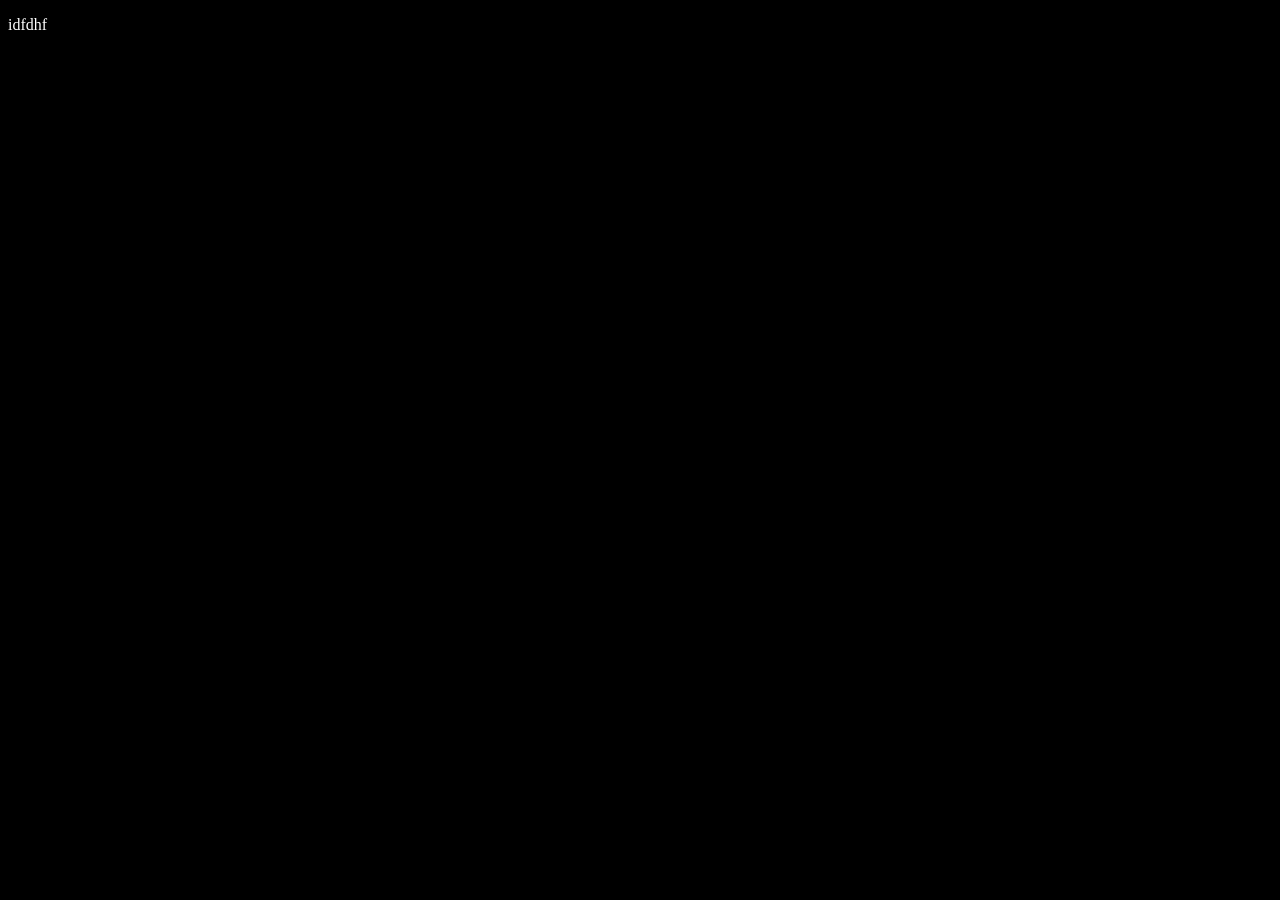
==== src/index.html @ 795f9781 "icon picture" ====
<!DOCTYPE html>
<html>
    <head>
        <title>Ruduino</title>
        <link rel="stylesheet" href="styles.css"/>
        <link rel="shortcut icon" href="derp.png" type="image/x-icon">
    </head>
    <body>
        <div class = "nav-bar">
            <nav>
                <p>idfdhf</p>
            </nav>
        </div>
        <div class = "footer">
            <!--something-->
        </div>
        
    </body>
</html>
---- src/styles.css ----
/*everything will be black an white as for now */
body
{
    background-color: black;
    color: white;
}
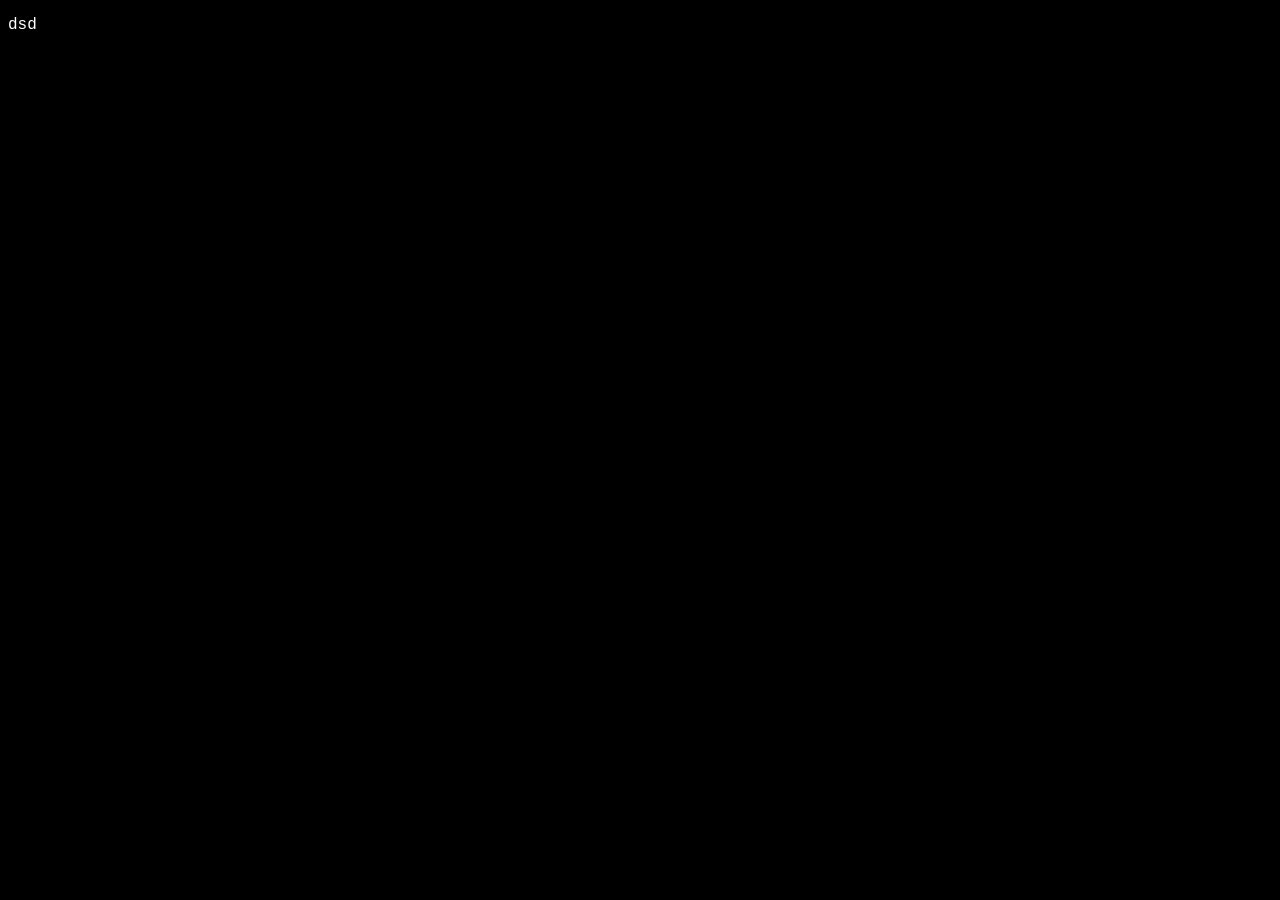
==== commit 5e42584f: "background update" ====
--- a/src/index.html
+++ b/src/index.html
@@ -3,12 +3,13 @@
     <head>
         <title>Ruduino</title>
         <link rel="stylesheet" href="styles.css"/>
-        <link rel="shortcut icon" href="derp.png" type="image/x-icon">
+        <link rel="shortcut icon" href="https://raw.githubusercontent.com/Hakuriyuo/Ruduino/refs/heads/main/assets/derp.ico" type="image/x-icon">
+        <script src = "javaS.js"></script>
     </head>
     <body>
         <div class = "nav-bar">
             <nav>
-                <p>idfdhf</p>
+                <p>dsd</p>
             </nav>
         </div>
         <div class = "footer">
--- a/src/styles.css
+++ b/src/styles.css
@@ -1,6 +1,7 @@
 /*everything will be black an white as for now */
 body
 {
+    font-family: 'Courier New', Courier, monospace;
     background-color: black;
     color: white;
 }
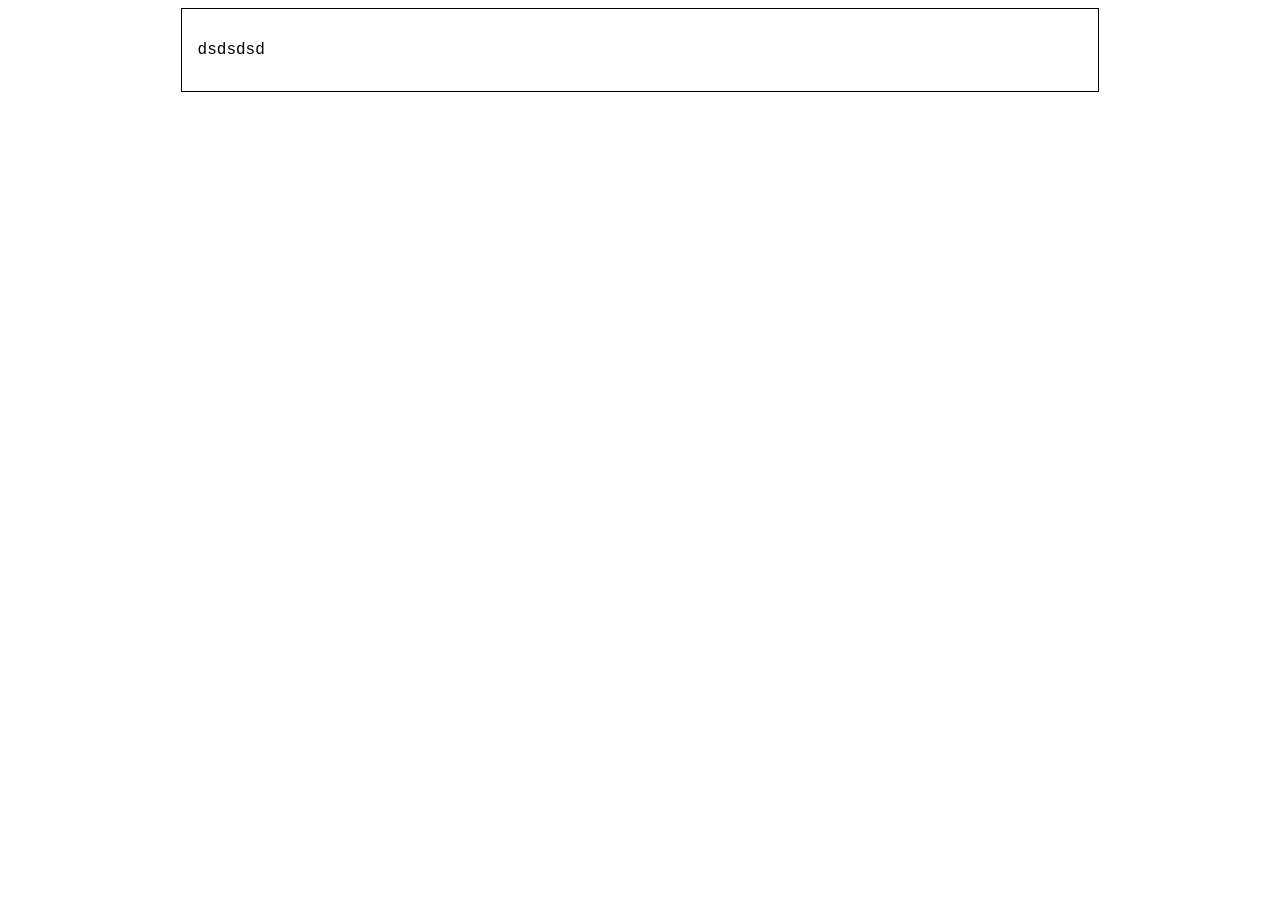
==== commit 516b8ed3: "update" ====
--- a/src/index.html
+++ b/src/index.html
@@ -5,12 +5,15 @@
         <link rel="stylesheet" href="styles.css"/>
         <link rel="shortcut icon" href="https://raw.githubusercontent.com/Hakuriyuo/Ruduino/refs/heads/main/assets/derp.ico" type="image/x-icon">
         <script src = "javaS.js"></script>
+        <meta name = "viewport" content = "width=device"-width, initial-scale = "1.0">
     </head>
     <body>
-        <div class = "nav-bar">
-            <nav>
-                <p>dsd</p>
-            </nav>
+        <div class = "container">
+            <div class = "nav-bar">
+                <nav>
+                    <p>dsdsdsd</p>
+                </nav>
+            </div>
         </div>
         <div class = "footer">
             <!--something-->
--- a/src/styles.css
+++ b/src/styles.css
@@ -2,6 +2,18 @@
 body
 {
     font-family: 'Courier New', Courier, monospace;
-    background-color: black;
-    color: white;
+    background-image: url("https://raw.githubusercontent.com/Hakuriyuo/Ruduino/main/assets/fixed_bg.gif");
+}
+
+.container
+{
+    justify-content: center;
+    display: flex;
+}
+
+.nav-bar
+{
+    border: 0.1em solid black;
+    width: 70%;
+    padding: 1em;
 }
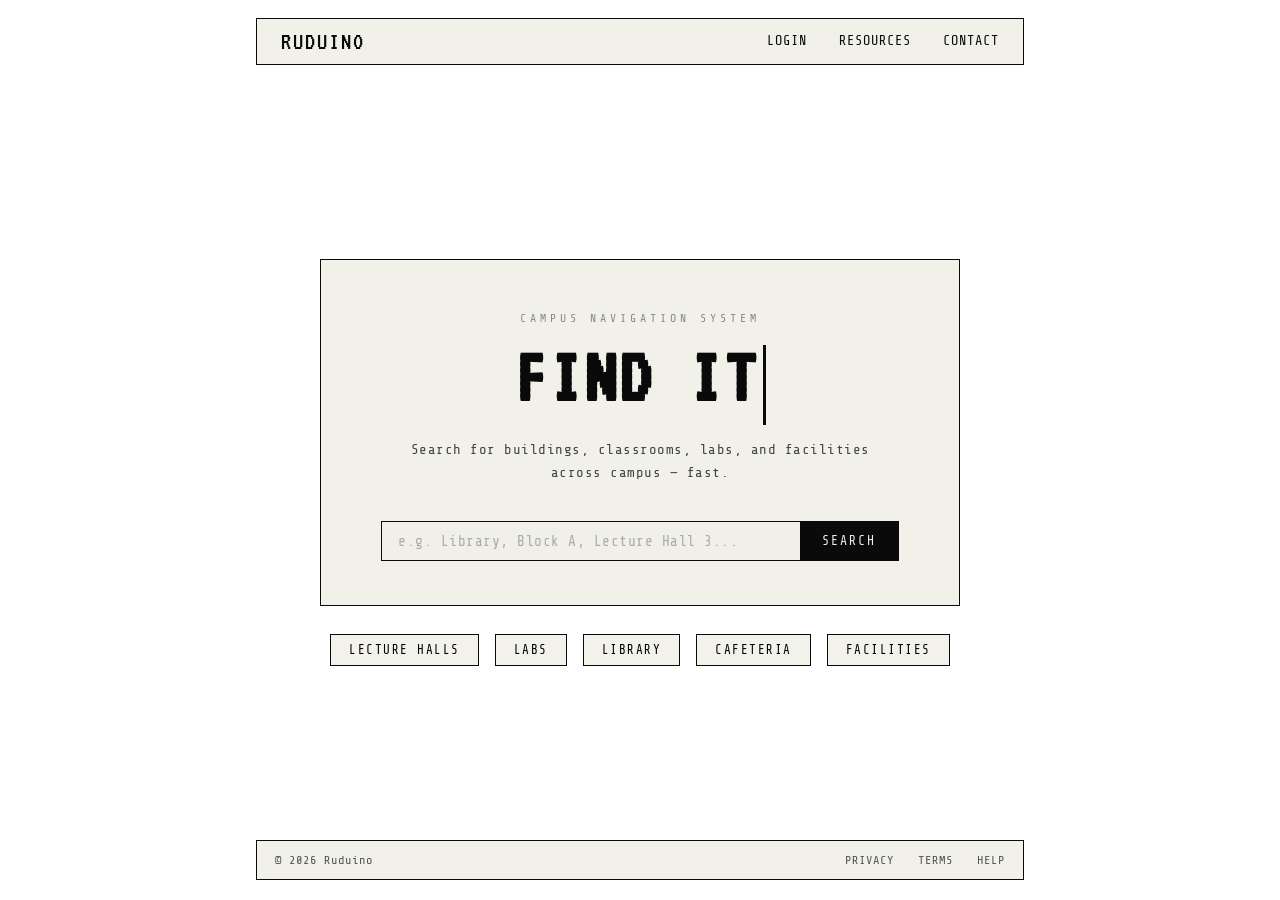
==== commit 6ec7d13a: "update" ====
--- a/src/index.html
+++ b/src/index.html
@@ -1,23 +1,49 @@
 <!DOCTYPE html>
-<html>
+<html lang="en">
     <head>
         <title>Ruduino</title>
-        <link rel="stylesheet" href="styles.css"/>
+        <link rel="stylesheet" href="styles.css">
         <link rel="shortcut icon" href="https://raw.githubusercontent.com/Hakuriyuo/Ruduino/refs/heads/main/assets/derp.ico" type="image/x-icon">
-        <script src = "javaS.js"></script>
-        <meta name = "viewport" content = "width=device"-width, initial-scale = "1.0">
+        <meta name="viewport" content="width=device-width, initial-scale=1.0">
     </head>
     <body>
-        <div class = "container">
-            <div class = "nav-bar">
-                <nav>
-                    <p>dsdsdsd</p>
-                </nav>
+        <div class="container">
+            <nav class="nav-bar">
+                <a class="nav-logo" href="#">RUDUINO</a>
+                <ul class="nav-list">
+                    <li class="nav-item">Login</li>
+                    <li class="nav-item">Resources</li>
+                    <li class="nav-item">Contact</li>
+                </ul>
+            </nav>
+        </div>
+        <section class="hero">
+        <div class="hero-box">
+            <p class="hero-eyebrow">Campus Navigation System</p>
+            <h1 class="hero-title">FIND IT<span class="cursor"></span></h1>
+            <p class="hero-sub">Search for buildings, classrooms, labs, and facilities<br>across campus — fast.</p>
+            <div class="search-wrap">
+                <input class="search-input" type="text" placeholder="e.g. Library, Block A, Lecture Hall 3...">
+                <button class="search-btn">Search</button>
             </div>
         </div>
-        <div class = "footer">
-            <!--something-->
+        <div class="quick-links">
+            <button class="ql-btn">Lecture Halls</button>
+            <button class="ql-btn">Labs</button>
+            <button class="ql-btn">Library</button>
+            <button class="ql-btn">Cafeteria</button>
+            <button class="ql-btn">Facilities</button>
         </div>
-        
-    </body>
-</html>+        </section>
+    <div class="footer">
+        <div class="footer-inner">
+            <span>© 2026 Ruduino</span>
+            <div class="footer-links">
+                <span>Privacy</span>
+                <span>Terms</span>
+                <span>Help</span>
+            </div>
+        </div>
+    </div>
+</body>
+</html>
--- a/src/styles.css
+++ b/src/styles.css
@@ -1,19 +1,277 @@
-/*everything will be black an white as for now */
-body
-{
-    font-family: 'Courier New', Courier, monospace;
+@import url('https://fonts.googleapis.com/css2?family=Share+Tech+Mono&family=VT323&display=swap');
+
+*, *::before, *::after 
+{
+    box-sizing: border-box;
+    margin: 0;
+    padding: 0;
+}
+
+:root 
+{
+    --black: #0a0a0a;
+    --white: #f0f0e8;
+    --gray: #888;
+    --border: 1px solid #0a0a0a;
+}
+
+body 
+{
+    font-family: 'Share Tech Mono', 'Courier New', monospace;
     background-image: url("https://raw.githubusercontent.com/Hakuriyuo/Ruduino/main/assets/fixed_bg.gif");
-}
-
-.container
-{
-    justify-content: center;
-    display: flex;
-}
-
-.nav-bar
-{
-    border: 0.1em solid black;
-    width: 70%;
-    padding: 1em;
+    background-position: center;
+    color: var(--black);
+    min-height: 100vh;
+    display: flex;
+    flex-direction: column;
+}
+
+
+.container 
+{
+    display: flex;
+    justify-content: center;
+    padding: 18px 0 0;
+}
+
+.nav-bar 
+{
+    display: flex;
+    align-items: center;
+    justify-content: space-between;
+    border: 0.1em solid var(--black);
+    width: 60%;
+    padding: 10px 1.5em;
+    background: rgba(240, 240, 232, 0.88);
+    backdrop-filter: blur(2px);
+}
+
+.nav-logo 
+{
+    font-family: 'VT323', monospace;
+    font-size: 1.6rem;
+    letter-spacing: 2px;
+    color: var(--black);
+    text-decoration: none;
+}
+
+.nav-list 
+{
+    display: flex;
+    gap: 32px;
+    list-style: none;
+}
+
+.nav-item 
+{
+    display: inline-block;
+    font-size: 0.85rem;
+    letter-spacing: 1px;
+    text-transform: uppercase;
+    cursor: pointer;
+    position: relative;
+    padding-bottom: 2px;
+}
+
+
+.nav-item::after 
+{
+    content: '';
+    position: absolute;
+    bottom: 0; left: 0;
+    width: 0; height: 1px;
+    background: var(--black);
+    transition: width 0.2s ease;
+}
+
+.nav-item:hover::after 
+{ 
+    width: 100%; 
+}
+
+.hero 
+{
+    flex: 1;
+    display: flex;
+    flex-direction: column;
+    align-items: center;
+    justify-content: center;
+    padding: 80px 20px 60px;
+    text-align: center;
+}
+
+.hero-box 
+{
+    background: rgba(240, 240, 232, 0.90);
+    border: 1px solid var(--black);
+    padding: 52px 60px 44px;
+    max-width: 640px;
+    width: 100%;
+    backdrop-filter: blur(3px);
+    animation: fadeUp 0.6s ease both;
+}
+
+@keyframes fadeUp 
+{
+    from { opacity: 0; transform: translateY(20px); }
+    to   { opacity: 1; transform: translateY(0); }
+}
+
+.hero-eyebrow 
+{
+    font-size: 0.72rem;
+    letter-spacing: 4px;
+    text-transform: uppercase;
+    color: var(--gray);
+    margin-bottom: 12px;
+}
+
+.hero-title 
+{
+    font-family: 'VT323', monospace;
+    font-size: 5rem;
+    line-height: 1;
+    margin-bottom: 14px;
+    letter-spacing: 3px;
+}
+
+.hero-sub 
+{
+    font-size: 0.88rem;
+    color: #444;
+    margin-bottom: 36px;
+    line-height: 1.6;
+    letter-spacing: 0.5px;
+}
+
+.search-wrap 
+{
+    display: flex;
+    border: 1px solid var(--black);
+    overflow: hidden;
+}
+
+.search-input 
+{
+    flex: 1;
+    font-family: 'Share Tech Mono', monospace;
+    font-size: 0.9rem;
+    padding: 11px 16px;
+    border: none;
+    outline: none;
+    background: var(--white);
+    color: var(--black);
+    letter-spacing: 0.5px;
+}
+
+.search-input::placeholder 
+{ 
+    color: #aaa; 
+}
+
+.search-btn 
+{
+    font-family: 'Share Tech Mono', monospace;
+    font-size: 0.82rem;
+    letter-spacing: 2px;
+    text-transform: uppercase;
+    background: var(--black);
+    color: var(--white);
+    border: none;
+    padding: 11px 22px;
+    cursor: pointer;
+    transition: background 0.2s;
+}
+
+.search-btn:hover 
+{ 
+    background: #333; 
+}
+
+/* ── QUICK LINKS ── */
+.quick-links 
+{
+    display: flex;
+    justify-content: center;
+    gap: 16px;
+    padding: 28px 20px 0;
+    flex-wrap: wrap;
+    animation: fadeUp 0.7s 0.15s ease both;
+}
+
+.ql-btn 
+{
+    font-family: 'Share Tech Mono', monospace;
+    font-size: 0.78rem;
+    letter-spacing: 1.5px;
+    text-transform: uppercase;
+    padding: 8px 18px;
+    background: rgba(240, 240, 232, 0.85);
+    border: 1px solid var(--black);
+    cursor: pointer;
+    transition: background 0.18s, color 0.18s;
+    backdrop-filter: blur(2px);
+}
+
+.ql-btn:hover 
+{
+    background: var(--black);
+    color: var(--white);
+}
+
+/* ── FOOTER ── */
+.footer 
+{
+    display: flex;
+    justify-content: center;
+    padding: 0 0 20px;
+}
+
+.footer-inner 
+{
+    width: 60%;
+    border: 1px solid var(--black);
+    background: rgba(240, 240, 232, 0.88);
+    backdrop-filter: blur(2px);
+    display: flex;
+    justify-content: space-between;
+    align-items: center;
+    padding: 12px 1.5em;
+    font-size: 0.75rem;
+    letter-spacing: 1px;
+    color: #555;
+}
+
+.footer-links 
+{
+    display: flex;
+    gap: 24px;
+}
+
+.footer-links span 
+{
+    cursor: pointer;
+    text-transform: uppercase;
+    letter-spacing: 1px;
+}
+
+.footer-links span:hover 
+{ 
+    color: var(--black); 
+}
+
+/* ── BLINKING CURSOR ── */
+.cursor 
+{
+    display: inline-block;
+    width: 3px;
+    height: 1em;
+    background: var(--black);
+    margin-left: 4px;
+    vertical-align: middle;
+    animation: blink 1s step-end infinite;
+}
+
+@keyframes blink {
+    50% { opacity: 0; }
 }
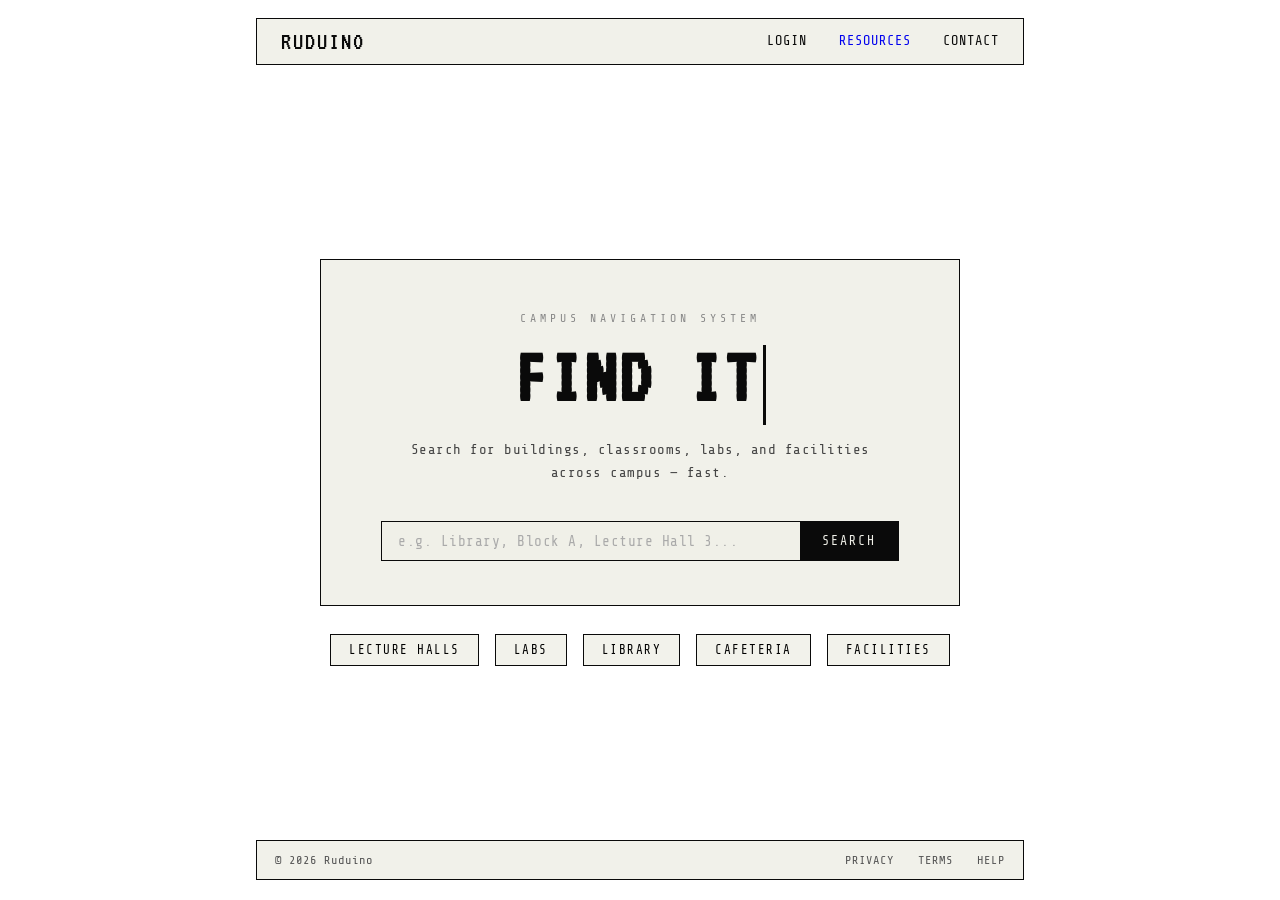
==== commit 5f2b3e89: "update" ====
--- a/src/index.html
+++ b/src/index.html
@@ -12,7 +12,7 @@
                 <a class="nav-logo" href="#">RUDUINO</a>
                 <ul class="nav-list">
                     <li class="nav-item">Login</li>
-                    <li class="nav-item">Resources</li>
+                    <li class="nav-item"><a href="resources.html">Resources</a></li>
                     <li class="nav-item">Contact</li>
                 </ul>
             </nav>
--- a/src/styles.css
+++ b/src/styles.css
@@ -44,6 +44,11 @@
     padding: 10px 1.5em;
     background: rgba(240, 240, 232, 0.88);
     backdrop-filter: blur(2px);
+}
+
+a 
+{
+  text-decoration: none;
 }
 
 .nav-logo 
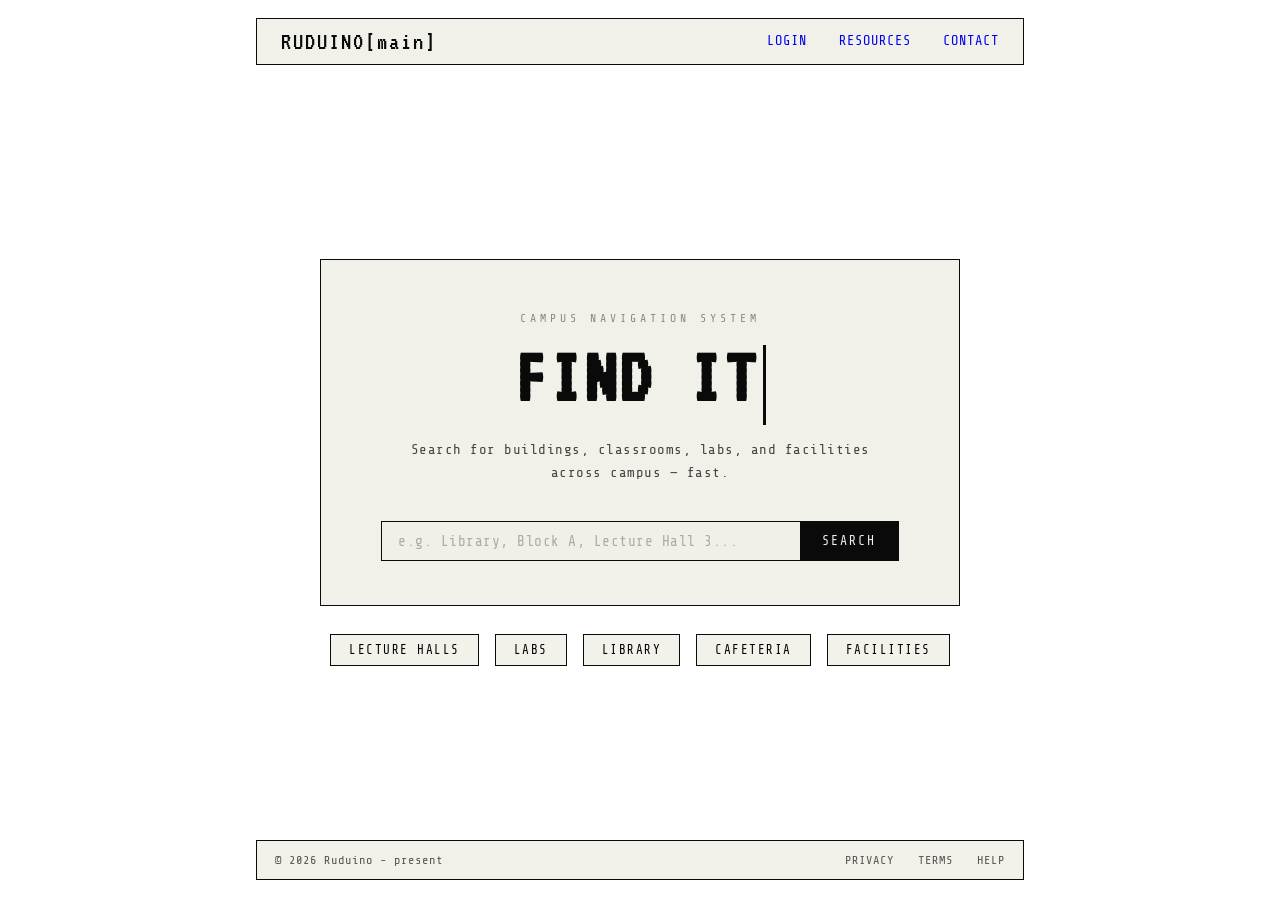
==== commit a5091f6b: "update" ====
--- a/src/index.html
+++ b/src/index.html
@@ -9,11 +9,11 @@
     <body>
         <div class="container">
             <nav class="nav-bar">
-                <a class="nav-logo" href="#">RUDUINO</a>
+                <a class="nav-logo" href="#">RUDUINO[main]</a>
                 <ul class="nav-list">
-                    <li class="nav-item">Login</li>
+                    <li class="nav-item"><a href="login.html">Login</a></li>
                     <li class="nav-item"><a href="resources.html">Resources</a></li>
-                    <li class="nav-item">Contact</li>
+                    <li class="nav-item"><a href="contact.html">Contact</a></li>
                 </ul>
             </nav>
         </div>
@@ -37,7 +37,7 @@
         </section>
     <div class="footer">
         <div class="footer-inner">
-            <span>© 2026 Ruduino</span>
+            <span>© 2026 Ruduino - present</span>
             <div class="footer-links">
                 <span>Privacy</span>
                 <span>Terms</span>
--- a/src/styles.css
+++ b/src/styles.css
@@ -92,6 +92,11 @@
 .nav-item:hover::after 
 { 
     width: 100%; 
+}
+
+.text-logo
+{
+    width: 3%;
 }
 
 .hero 
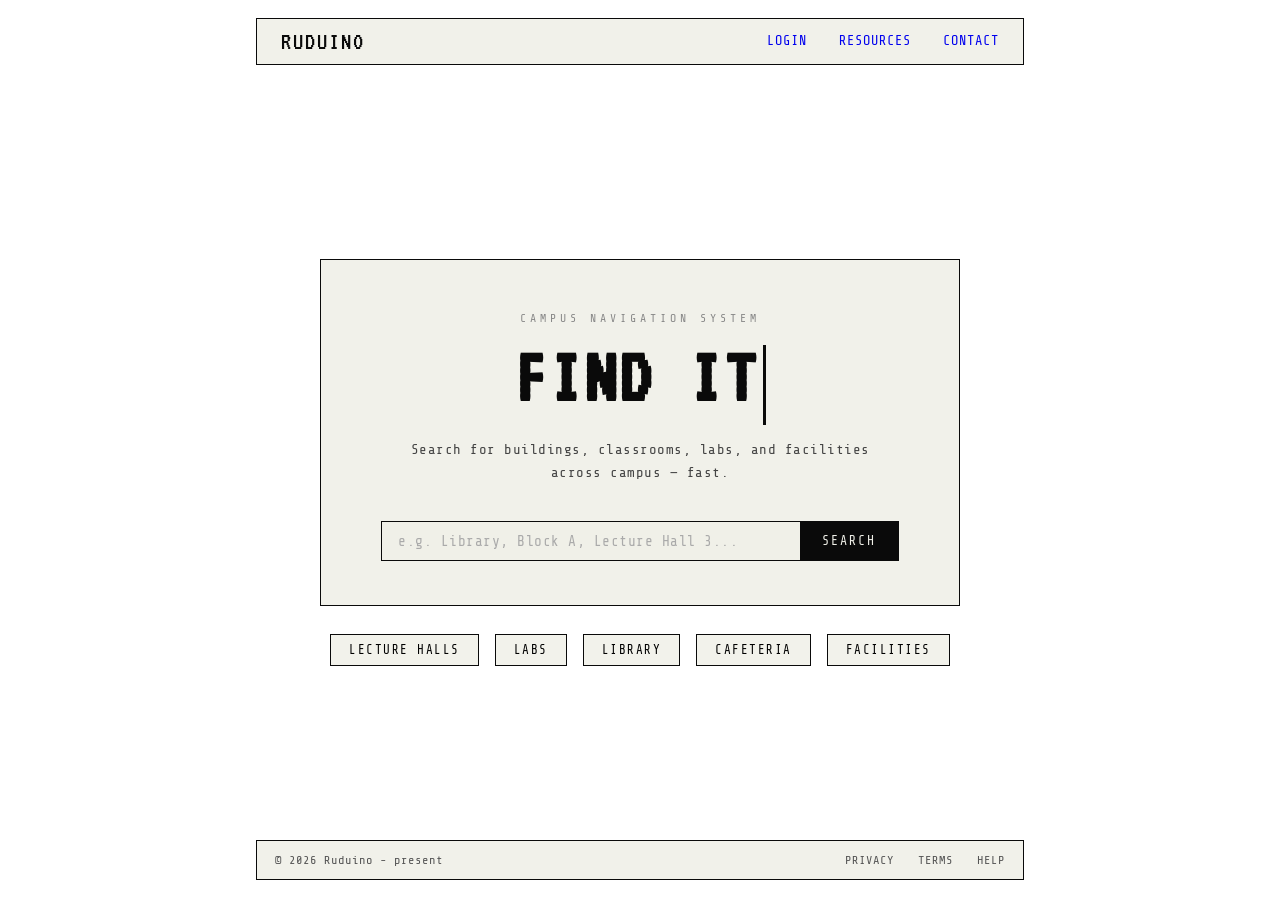
==== commit 8a628719: "update" ====
--- a/src/index.html
+++ b/src/index.html
@@ -9,7 +9,7 @@
     <body>
         <div class="container">
             <nav class="nav-bar">
-                <a class="nav-logo" href="#">RUDUINO[main]</a>
+                <a class="nav-logo" href="#">RUDUINO</a>
                 <ul class="nav-list">
                     <li class="nav-item"><a href="login.html">Login</a></li>
                     <li class="nav-item"><a href="resources.html">Resources</a></li>
--- a/src/styles.css
+++ b/src/styles.css
@@ -284,4 +284,198 @@
 
 @keyframes blink {
     50% { opacity: 0; }
+}
+
+.login-section 
+{
+    flex: 1;
+    display: flex;
+    flex-direction: column;
+    align-items: center;
+    justify-content: center;
+    padding: 60px 20px 60px;
+}
+
+.login-box 
+{
+    background: rgba(240, 240, 232, 0.92);
+    border: 1px solid var(--black);
+    padding: 44px 52px 40px;
+    max-width: 460px;
+    width: 100%;
+    backdrop-filter: blur(3px);
+    animation: fadeUp 0.55s ease both;
+}
+
+.login-eyebrow 
+{
+    font-size: 0.68rem;
+    letter-spacing: 4px;
+    text-transform: uppercase;
+    color: var(--gray);
+    margin-bottom: 6px;
+}
+
+.login-title 
+{
+    font-family: 'VT323', monospace;
+    font-size: 3.4rem;
+    line-height: 1;
+    letter-spacing: 3px;
+    margin-bottom: 28px;
+}
+
+.form-group 
+{
+    display: flex;
+    flex-direction: column;
+    gap: 6px;
+    margin-bottom: 18px;
+}
+
+.form-label 
+{
+    font-size: 0.68rem;
+    letter-spacing: 3px;
+    text-transform: uppercase;
+    color: var(--gray);
+}
+
+.form-input 
+{
+    font-family: 'Share Tech Mono', monospace;
+    font-size: 0.9rem;
+    padding: 11px 14px;
+    border: 1px solid var(--black);
+    background: var(--white);
+    color: var(--black);
+    outline: none;
+    letter-spacing: 0.5px;
+    transition: border-color 0.2s, background 0.2s;
+    width: 100%;
+}
+
+.form-input:focus 
+{
+    background: #fff;
+    border-color: #555;
+}
+
+.form-input::placeholder 
+{
+    color: #aaa;
+}
+
+.form-input.error-field 
+{
+    border-color: #c0392b;
+}
+
+.divider 
+{
+    border: none;
+    border-top: 1px solid #ccc;
+    margin: 6px 0 22px;
+}
+
+.submit-btn 
+{
+    font-family: 'Share Tech Mono', monospace;
+    font-size: 0.82rem;
+    letter-spacing: 2px;
+    text-transform: uppercase;
+    background: var(--black);
+    color: var(--white);
+    border: none;
+    padding: 13px 0;
+    width: 100%;
+    cursor: pointer;
+    transition: background 0.2s;
+    margin-top: 4px;
+}
+
+.submit-btn:hover 
+{
+    background: #333;
+}
+
+.toggle-row 
+{
+    display: flex;
+    justify-content: space-between;
+    align-items: center;
+    margin-top: 16px;
+    font-size: 0.72rem;
+    letter-spacing: 1px;
+    color: var(--gray);
+}
+
+.toggle-link 
+{
+    cursor: pointer;
+    text-decoration: underline;
+    text-underline-offset: 3px;
+    color: var(--black);
+}
+
+.toggle-link:hover 
+{
+    color: #555;
+}
+
+.form-alert 
+{
+    display: none;
+    padding: 10px 14px;
+    border: 1px solid;
+    font-size: 0.75rem;
+    letter-spacing: 1.5px;
+    text-transform: uppercase;
+    margin-bottom: 18px;
+}
+
+.form-alert.error 
+{
+    display: block;
+    background: #c0392b;
+    border-color: #922b21;
+    color: var(--white);
+}
+
+.form-alert.success 
+{
+    display: block;
+    background: #1e8449;
+    border-color: #145a32;
+    color: var(--white);
+}
+
+#register-fields 
+{
+    display: none;
+}
+
+.mode-indicator 
+{
+    font-size: 0.65rem;
+    letter-spacing: 2px;
+    text-transform: uppercase;
+    color: var(--gray);
+    margin-bottom: 20px;
+    display: flex;
+    gap: 8px;
+    align-items: center;
+}
+
+.mode-indicator::before 
+{
+    content: '▶';
+    font-size: 0.55rem;
+}
+
+@media (max-width: 520px) 
+{
+    .login-box {
+        padding: 32px 22px 28px;
+    }
 }
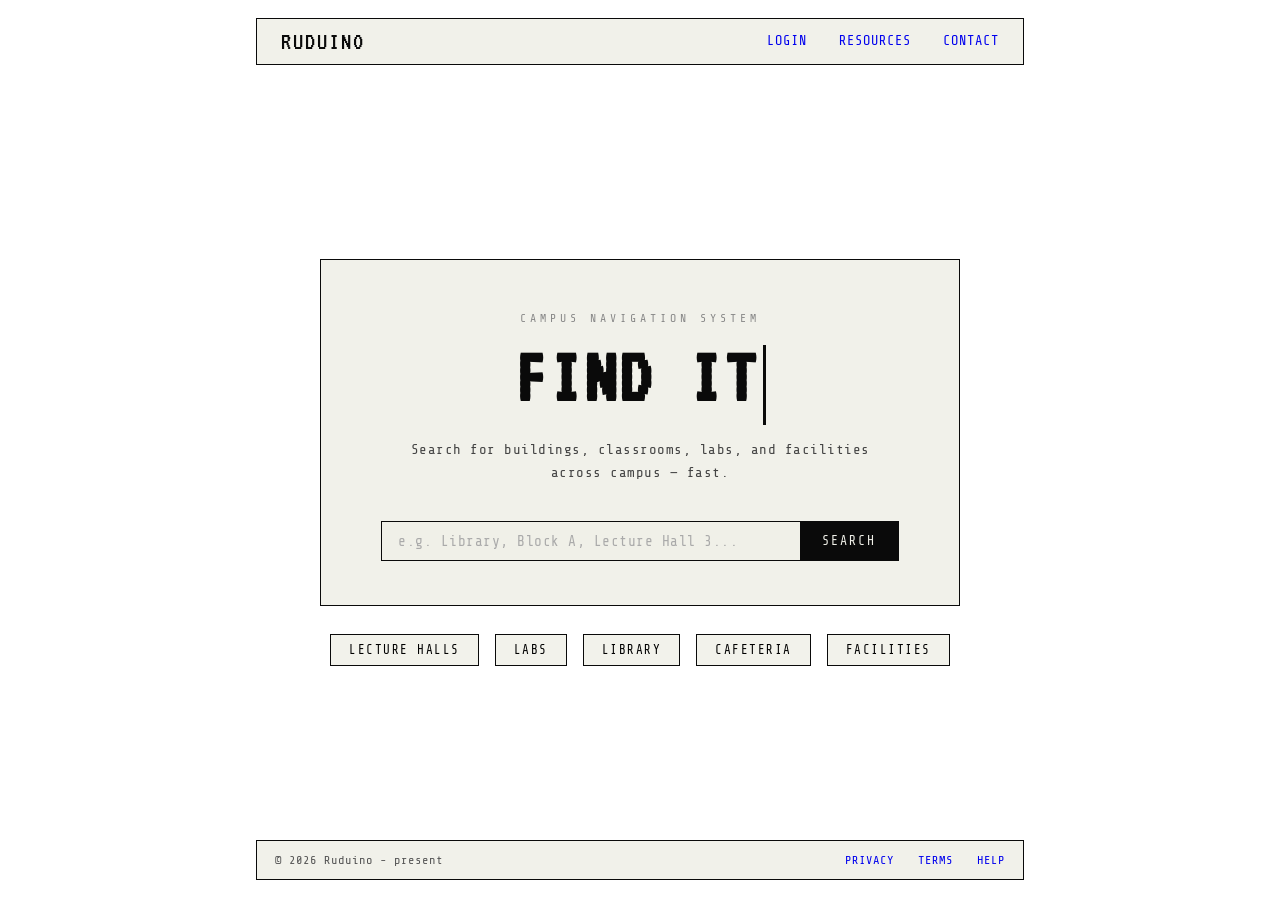
==== commit 36886100: "update" ====
--- a/src/index.html
+++ b/src/index.html
@@ -39,9 +39,9 @@
         <div class="footer-inner">
             <span>© 2026 Ruduino - present</span>
             <div class="footer-links">
-                <span>Privacy</span>
-                <span>Terms</span>
-                <span>Help</span>
+                <span><a href="privacy.html">Privacy</a></span>
+                <span><a href="terms.html">Terms</a></span>
+                <span><a href="help.html">Help</a></span>
             </div>
         </div>
     </div>
